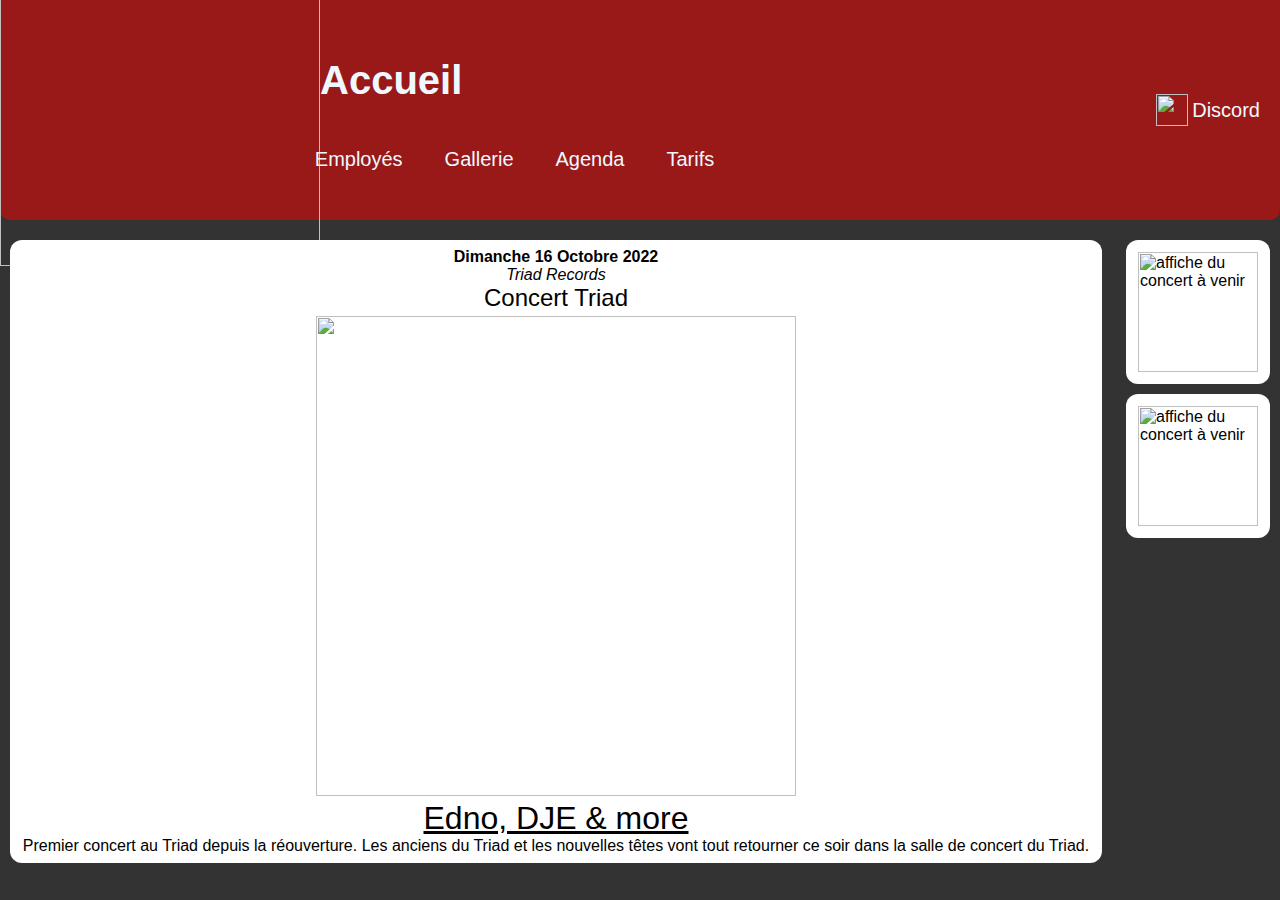
==== pages/agenda.html @ 9b105798 "Event à venir" ====
<!DOCTYPE html lang="fr">

<head>

    <title>Triad Records</title>
  
    <meta charset="UTF-8" />
  
    <meta name="viewport" content="width=device-width,initial-scale=1" />
  
    <meta name="description" content="" />
  
    <link rel="stylesheet" type="text/css" href="../style.css" />
  
  
  
    <meta property="og:title" content="Triad Records" />
    <meta property="og:type" content="website" />
    <meta property="og:description" content="Site du Triad Records | Triad Records c'est éternel !" />
    <meta property="og:url" content="https://edn0.github.io/TriadRecords/" />
    <meta property="og:image" content="https://edn0.github.io/TriadRecords/img/bg.jpg" />
  
  
  
  
  
  
  
  </head>
  
  <body>
  
    <div id="header">
  
      <div id="header_left">
        
        <div id="header_left_top">
          <img id="logo" src="../img/logo_triad.png" height="320">
          <a href="../index.html"><h1>Accueil</h1></a>
        </div>
  
        <div id="header_left_bottom">
          <a class="page_link" href="employees.html">Employés</a>
          <a class="page_link" href="gallery.html">Gallerie</a>
          <a class="page_link" href="agenda.html">Agenda</a>
          <a class="page_link" href="tarifs.html">Tarifs</a>
        </div>
  
      </div>
  
      <div id="header_right">
  
        <a class="socials" href="https://discord.gg/bCgDNCUs">
          <img src="../img/discord.png" height="32">
          
          Discord
        </a>
  
      </div>
  
  
    </div>
  
  


    <div id="event_list">
        <div id="next_event">
            <div class="event">
                <div class="event_date"></div>
                <div class="event_localisation"></div>
                <div class="event_title"></div>
                <img src="" width="480" class="event_photo"/>
                <div class="event_artists"></div>
                <div class="event_details"></div>
                
            </div>
        </div>

        <div id="later_events" title="À venir">
            <div class="event">
                    <div class="event_date"></div>
                    <div class="event_localisation"></div>
                    <div class="event_title"></div>
                    <img src="../img/logo_triad.png" height="120" alt="affiche du concert à venir" class="event_photo"/>
                    <div class="event_artists"></div>
                    <div class="event_details"></div>
            </div>

            <div class="event" title="À venir">
                <div class="event_date"></div>
                <div class="event_localisation"></div>
                <div class="event_title"></div>
                <img src="../img/logo_triad.png" height="120" alt="affiche du concert à venir" class="event_photo"/>
                <div class="event_artists"></div>
                <div class="event_details"></div>
        </div>


    </div>

    <script src="../script.js"></script>


</html>
---- style.css ----
body {
    background-color: #333;
    font-family: "Roboto", sans-serif;
    color: aliceblue;
    margin: 0;
}

h1 {
    font-size: 40px;
}



#header {
    display: flex;
    flex-direction: row nowrap;
    align-items: center;
    justify-content: space-between;

    height: 220px;
    width: auto;

    margin: 0px;
    border-radius: 0px 0px 10px 10px;
    background-color: rgba(255, 0, 0, 0.5);
}



#header_left {
    display: flex;
    flex-flow: column;
    align-items: flex-end;
}


#header_left_top {
    display: flex;
    flex-flow: row nowrap;
    align-items: center;
}

#header_left_bottom {
    margin-right: -280px;
    display: flex;
    gap: 12px;
    padding: 8px;
}

#logo {
    margin-top: -140px;
    margin-bottom: -190px;
}

.page_link {
    margin-right: 10px;
    width: fit-content;
    height: fit-content;
    padding: 10px;
}

.page_link:hover {
    background-color: #333;
    border-radius: 12px;
    color: white;
    box-shadow: 2px 2px 20px 10px rgba(0, 0, 0, 0.2)
}

.page_link:active {
    box-shadow: 2px 2px 20px 20px rgba(120, 10, 10, 1);
}

#header_right {
    display: flex;
    flex-flow: column nowrap;
    color: red;
    margin-right: 20px;
}

.socials {
    display: flex;
    align-items: center;
    gap: 4px;
}





/*****************************************/
/**************** Intro *****************/
/***************************************/

#introduction {
    background-color: aliceblue;
    border-radius: 8px;
    color: black;
    padding: 10px;
    margin: 24px;
    line-height: 1.5;
}

#introduction p {
    background-color: #333;
    color: white;
    border-radius: 12px;
    padding: 24px;
    margin: 8px;
}






/***************************************************************/
#event_list {
    display: flex;
    justify-content: space-evenly;
    gap: 24px;
    margin: 20px 10px 0 10px;
}

#next_event {
    flex-grow: 3;
    
}

.event {
    background-color: white;
    color: black;
    border-radius: 12px;
    padding: 8px;
    display: flex;
    flex-flow: column nowrap;
    align-items: center;
}


.event_date {
    font-weight: 600;
}

.event_localisation {
    font-style: italic;
}

.event_title {
    font-size: 24px;
}

.event_photo {
    margin: 4px;
}



.event_artists {
    text-decoration: underline;
    font-size: 32px;
}

.event_details {
    text-align: center;
}

#later_events {
    display: flex;
    flex-flow: column nowrap;
    gap: 10px;
    flex-grow: 0;
    flex-basis: 0;

}



/****************************************************************/
/***************** Misc *****************************************/
/****************************************************************/

a {
    text-decoration: none;
    color: aliceblue;
    font-size: 20px;
}

a:hover {
    color: #5865F2;
}
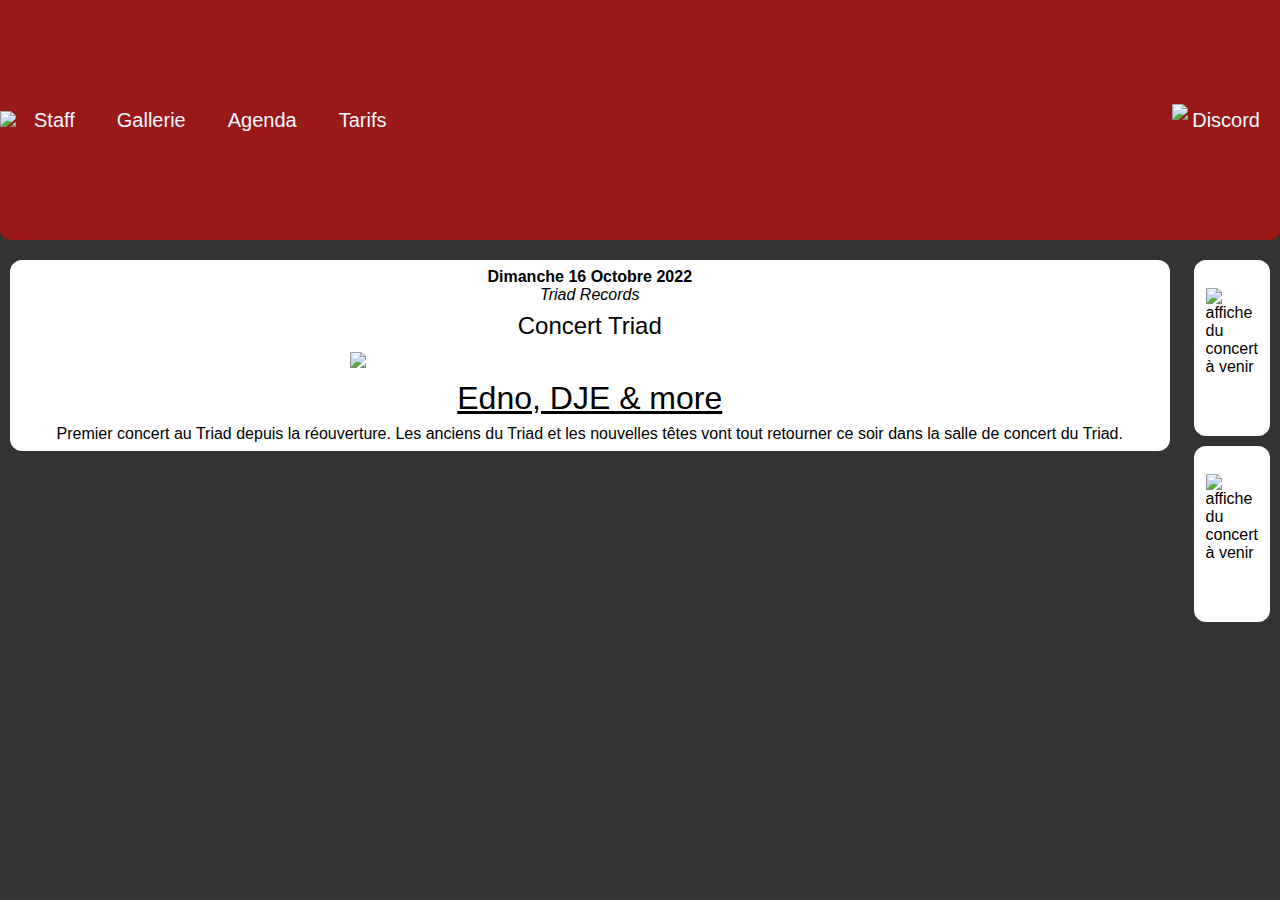
==== commit 7040fc98: "tarifs ajoutés" ====
--- a/pages/agenda.html
+++ b/pages/agenda.html
@@ -1,68 +1,75 @@
-<!DOCTYPE html lang="fr">
+<!DOCTYPE html>
+
+<html lang="en">
 
 <head>
 
-    <title>Triad Records</title>
-  
-    <meta charset="UTF-8" />
-  
-    <meta name="viewport" content="width=device-width,initial-scale=1" />
-  
-    <meta name="description" content="" />
-  
-    <link rel="stylesheet" type="text/css" href="../style.css" />
-  
-  
-  
-    <meta property="og:title" content="Triad Records" />
-    <meta property="og:type" content="website" />
-    <meta property="og:description" content="Site du Triad Records | Triad Records c'est éternel !" />
-    <meta property="og:url" content="https://edn0.github.io/TriadRecords/" />
-    <meta property="og:image" content="https://edn0.github.io/TriadRecords/img/bg.jpg" />
-  
-  
-  
-  
-  
-  
-  
-  </head>
-  
-  <body>
-  
-    <div id="header">
-  
-      <div id="header_left">
+  <title>Triad Records</title>
+
+  <meta charset="UTF-8" />
+
+  <meta name="viewport" content="width=device-width,initial-scale=1" />
+
+  <meta name="description" content="" />
+
+  <link rel="stylesheet" type="text/css" href="../style.css" />
+
+  <link rel="icon" type="image/x-icon" href="../images/favicon.ico">
+
+
+  <meta property="og:title" content="Triad Records" />
+  <meta property="og:type" content="website" />
+  <meta property="og:description" content="Site du Triad Records | Garde un oeil sur les prochains évènements du Triad !" />
+  <meta property="og:url" content="https://edn0.github.io/TriadRecords/agenda.html" />
+  <meta property="og:image" content="https://edn0.github.io/TriadRecords/img/bg.jpg" />
+
+
+
+
+
+
+  <script src="script.js"></script>
+
+</head>
+
+<body>
+
+  <div id="header">
+
+    <div id="header_left">
+      
+      
+      <div id="header_left_top">
+        <a href="../index.html"><img id="logo" src="../img/logo_triad.png" height="180"></a>
+
         
-        <div id="header_left_top">
-          <img id="logo" src="../img/logo_triad.png" height="320">
-          <a href="../index.html"><h1>Accueil</h1></a>
-        </div>
-  
-        <div id="header_left_bottom">
-          <a class="page_link" href="employees.html">Employés</a>
-          <a class="page_link" href="gallery.html">Gallerie</a>
-          <a class="page_link" href="agenda.html">Agenda</a>
-          <a class="page_link" href="tarifs.html">Tarifs</a>
-        </div>
-  
+      <div id="header_left_bottom">
+        <a class="page_link" href="../pages/employees.html">Staff</a>
+        <a class="page_link" href="../pages/gallery.html">Gallerie</a>
+        <a class="page_link" href="../pages/agenda.html">Agenda</a>
+        <a class="page_link" href="../pages/tarifs.html">Tarifs</a>
       </div>
-  
-      <div id="header_right">
-  
-        <a class="socials" href="https://discord.gg/bCgDNCUs">
-          <img src="../img/discord.png" height="32">
-          
-          Discord
-        </a>
-  
+
       </div>
-  
-  
-    </div>
-  
+
   
 
+    </div>
+
+
+    <div id="header_right">
+
+      <a class="socials" href="https://discord.gg/bCgDNCUs">
+        <img src="../img/discord.png" height="32">
+        
+        Discord
+      </a>
+
+    </div>
+
+
+  </div>
+  
 
     <div id="event_list">
         <div id="next_event">
--- a/style.css
+++ b/style.css
@@ -17,19 +17,28 @@
     align-items: center;
     justify-content: space-between;
 
-    height: 220px;
+    height: 120px;
     width: auto;
 
     margin: 0px;
     border-radius: 0px 0px 10px 10px;
     background-color: rgba(255, 0, 0, 0.5);
-}
-
-
+
+    transition: all 250ms ease-in-out;
+}
+
+#header:hover {
+    height: 240px;
+}
+
+#header:hover #logo {
+    height: 320px;
+    margin: 0;
+}
 
 #header_left {
     display: flex;
-    flex-flow: column;
+    flex-flow: row;
     align-items: flex-end;
 }
 
@@ -48,9 +57,12 @@
 }
 
 #logo {
-    margin-top: -140px;
-    margin-bottom: -190px;
-}
+    transition: all 250ms ease-in-out;
+    margin: 80px;
+    height: 160px;
+}
+
+
 
 .page_link {
     margin-right: 10px;
@@ -147,6 +159,7 @@
 
 .event_title {
     font-size: 24px;
+    margin: 8px;
 }
 
 .event_photo {
@@ -158,6 +171,7 @@
 .event_artists {
     text-decoration: underline;
     font-size: 32px;
+    margin: 8px;
 }
 
 .event_details {
@@ -173,6 +187,45 @@
 
 }
 
+/****************************************************************/
+
+
+#frame_tarifs {
+    background-color: white;
+    border-radius: 12px;
+    padding: 8px;
+    margin: 8px;
+
+    font-size: 20px;
+}
+
+#frame_boissons {
+    display: flex;
+    flex-flow: row;
+    justify-content: space-evenly;
+
+}
+
+thead {
+    line-height: 2;
+    color:rgba(255, 0, 0, 0.5);
+    font-size: 24px;
+}
+table {
+    background-color: #333;
+    color: white;
+    text-align: center;
+    border: 2px solid rgba(255, 0, 0, 0.5);
+    border-radius: 12px;
+    margin: 8px;
+    padding: 4px;
+    line-height: 1.4;
+}
+
+
+
+/****************************************************************/
+
 
 
 /****************************************************************/
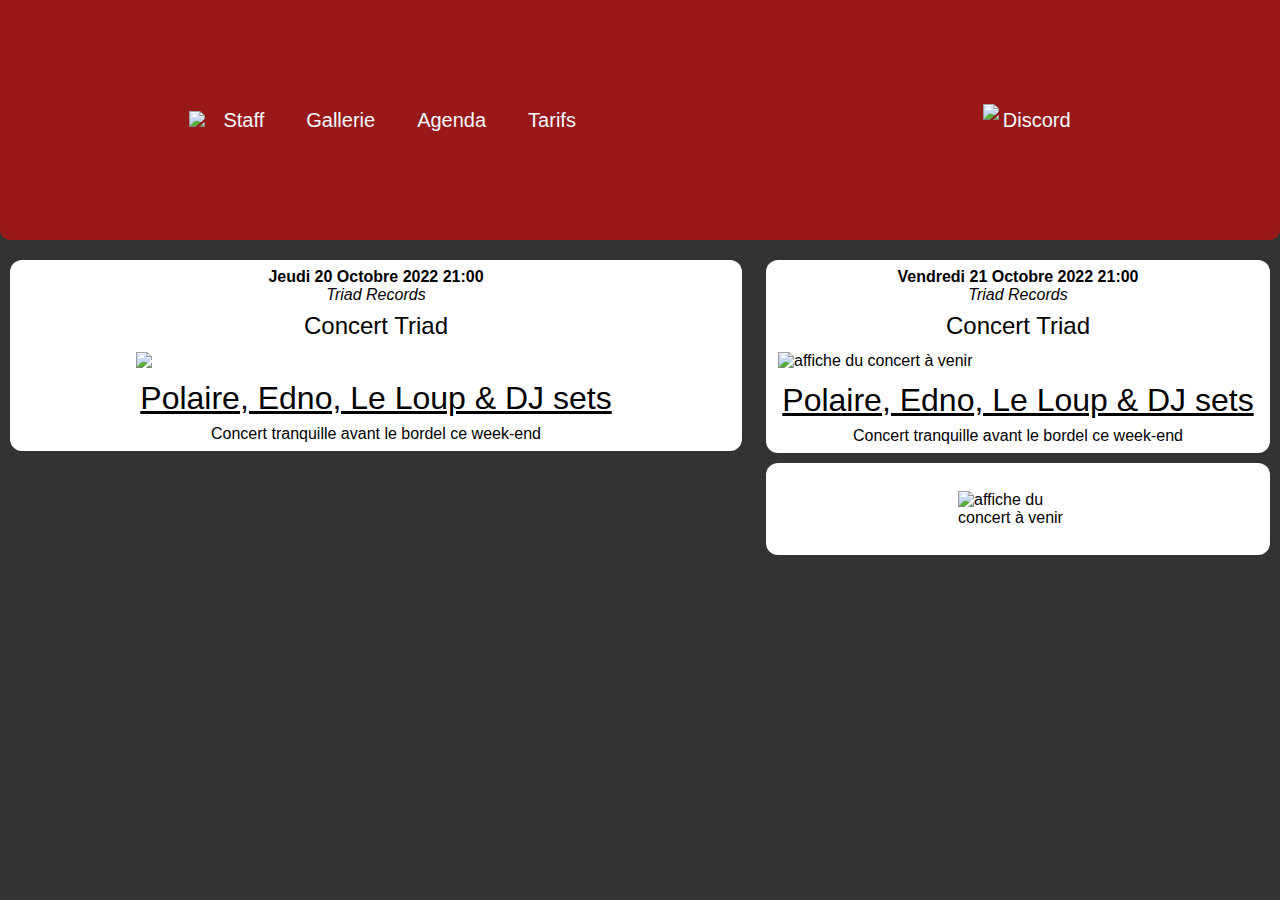
==== commit 942da9c8: "ajout events" ====
--- a/pages/agenda.html
+++ b/pages/agenda.html
@@ -14,7 +14,7 @@
 
   <link rel="stylesheet" type="text/css" href="../style.css" />
 
-  <link rel="icon" type="image/x-icon" href="../images/favicon.ico">
+  <link rel="icon" type="image/x-icon" href="../img/favicon.ico">
 
 
   <meta property="og:title" content="Triad Records" />
@@ -59,7 +59,7 @@
 
     <div id="header_right">
 
-      <a class="socials" href="https://discord.gg/bCgDNCUs">
+      <a class="socials" href="https://discord.gg/MES2rP7u">
         <img src="../img/discord.png" height="32">
         
         Discord
@@ -89,7 +89,7 @@
                     <div class="event_date"></div>
                     <div class="event_localisation"></div>
                     <div class="event_title"></div>
-                    <img src="../img/logo_triad.png" height="120" alt="affiche du concert à venir" class="event_photo"/>
+                    <img src="../img/logo_triad.png" alt="affiche du concert à venir" class="event_photo"/>
                     <div class="event_artists"></div>
                     <div class="event_details"></div>
             </div>
@@ -98,7 +98,7 @@
                 <div class="event_date"></div>
                 <div class="event_localisation"></div>
                 <div class="event_title"></div>
-                <img src="../img/logo_triad.png" height="120" alt="affiche du concert à venir" class="event_photo"/>
+                <img width="120" src="../img/logo_triad.png" alt="affiche du concert à venir" class="event_photo"/>
                 <div class="event_artists"></div>
                 <div class="event_details"></div>
         </div>
--- a/style.css
+++ b/style.css
@@ -1,6 +1,6 @@
 body {
     background-color: #333;
-    font-family: "Roboto", sans-serif;
+    font-family:'Segoe UI', Tahoma, Geneva, Verdana, sans-serif;
     color: aliceblue;
     margin: 0;
 }
@@ -13,18 +13,20 @@
 
 #header {
     display: flex;
-    flex-direction: row nowrap;
-    align-items: center;
-    justify-content: space-between;
+    flex-direction: row wrap;
+    align-items: center;
+    justify-content: space-around;
 
     height: 120px;
-    width: auto;
-
+    width: 100%;
     margin: 0px;
     border-radius: 0px 0px 10px 10px;
     background-color: rgba(255, 0, 0, 0.5);
 
     transition: all 250ms ease-in-out;
+
+    overflow:visible;
+    
 }
 
 #header:hover {
@@ -32,7 +34,7 @@
 }
 
 #header:hover #logo {
-    height: 320px;
+    height: 280px;
     margin: 0;
 }
 
@@ -50,7 +52,6 @@
 }
 
 #header_left_bottom {
-    margin-right: -280px;
     display: flex;
     gap: 12px;
     padding: 8px;
@@ -58,8 +59,8 @@
 
 #logo {
     transition: all 250ms ease-in-out;
-    margin: 80px;
     height: 160px;
+    
 }
 
 
@@ -188,6 +189,64 @@
 }
 
 /****************************************************************/
+/****************************************************************/
+#photo_frames_container {
+    width:fit-content;
+    display: flex;
+    align-items: center;
+    justify-content: center;
+}
+
+#photo_frames {
+    width: fit-content;
+    display: flex;
+    flex-flow: row wrap;
+    align-items: center;
+    justify-content: center;
+    background-color: transparent;
+    padding: 12px;
+    border-radius: 12px;
+    margin: 8px;
+    gap: 16px;
+}
+
+
+
+.photo_frame {
+    text-align: center;
+    display: flex;
+    align-items: center;
+    flex-flow: column;
+    background-color: rgba(120, 10, 10, 1);
+    color: white;
+    padding: 8px;
+    border-radius: 12px;
+    transition: 200ms ease-in-out;
+}
+
+.photo_frame:hover {
+    box-shadow: 0px 0px 10px 10px rgb(255, 0, 0);
+    -webkit-box-shadow: 0px 0px 10px 10px rgb(255, 0, 0);
+    -moz-box-shadow: 0px 0px 10px 10px rgb(255, 0, 0);
+}
+.photo {
+    width: 720px;
+    border: 24px solid white;
+    margin: 12px;
+    filter: brightness(1.2);
+    transition: all 300ms ease-in-out;
+
+}
+
+.photo:hover {
+    transform: scale(1.2);
+    filter: brightness(1.8);
+    z-index: 1;
+}
+
+
+/****************************************************************/
+/****************************************************************/
 
 
 #frame_tarifs {
@@ -195,6 +254,8 @@
     border-radius: 12px;
     padding: 8px;
     margin: 8px;
+    margin-left: 32px;
+    margin-right: 32px;
 
     font-size: 20px;
 }
@@ -202,20 +263,20 @@
 #frame_boissons {
     display: flex;
     flex-flow: row;
-    justify-content: space-evenly;
+    justify-content: center;
 
 }
 
 thead {
     line-height: 2;
-    color:rgba(255, 0, 0, 0.5);
+    color:rgb(255, 0, 0);
     font-size: 24px;
 }
+
 table {
     background-color: #333;
     color: white;
     text-align: center;
-    border: 2px solid rgba(255, 0, 0, 0.5);
     border-radius: 12px;
     margin: 8px;
     padding: 4px;
@@ -226,6 +287,50 @@
 
 /****************************************************************/
 
+#employee_container {
+    display: flex;
+    align-items: center;
+    justify-content: center;
+    margin: 12px;
+}
+#employees {
+    display: flex;
+    justify-content: center;
+    align-items: center;
+    gap: 8px;
+    flex-flow: row wrap;
+}
+
+.employee_frame {
+    display: flex;
+    align-items: center;
+    flex-flow: column;
+    width: 300px;
+    height: fit-content;
+    background-color: white;
+    border-radius: 12px;
+    color: black;
+    padding: 8px;
+    transition: 300ms ease-out;
+}
+
+.employee_frame:hover {
+    transform: scale(1.15);
+}
+
+.employee_name {
+    font-size: 22px;
+    font-weight: bold;
+}
+
+.employee_name {
+    margin: 4px;
+}
+
+.employee_photo {
+    border: 4px solid rgba(120, 10, 10, 1);
+    filter:saturate(1.2) brightness(2);
+}
 
 
 /****************************************************************/
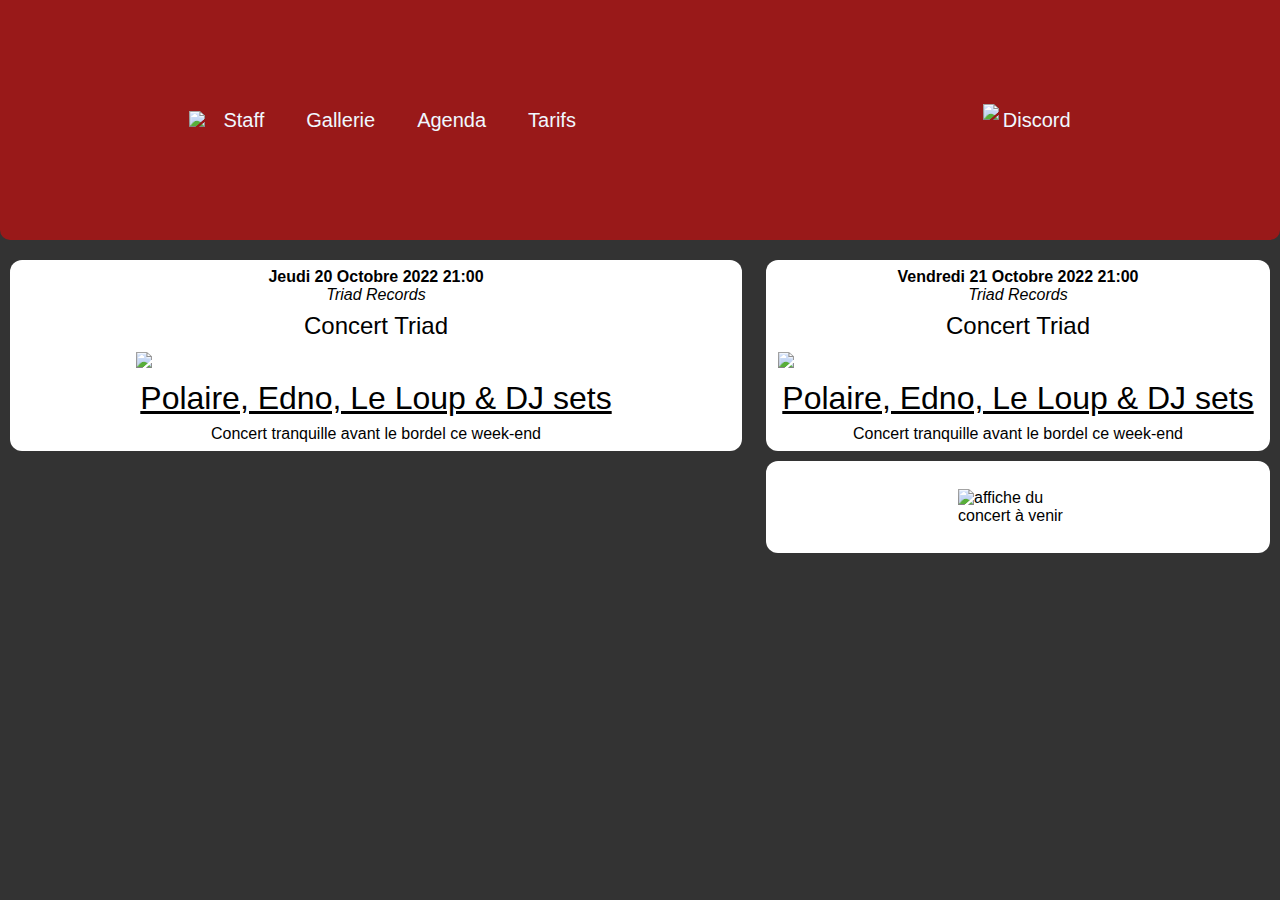
==== commit 014ff6ca: "fix agenda" ====
--- a/pages/agenda.html
+++ b/pages/agenda.html
@@ -89,7 +89,7 @@
                     <div class="event_date"></div>
                     <div class="event_localisation"></div>
                     <div class="event_title"></div>
-                    <img src="../img/logo_triad.png" alt="affiche du concert à venir" class="event_photo"/>
+                    <img src="" width="320" class="event_photo"/>
                     <div class="event_artists"></div>
                     <div class="event_details"></div>
             </div>
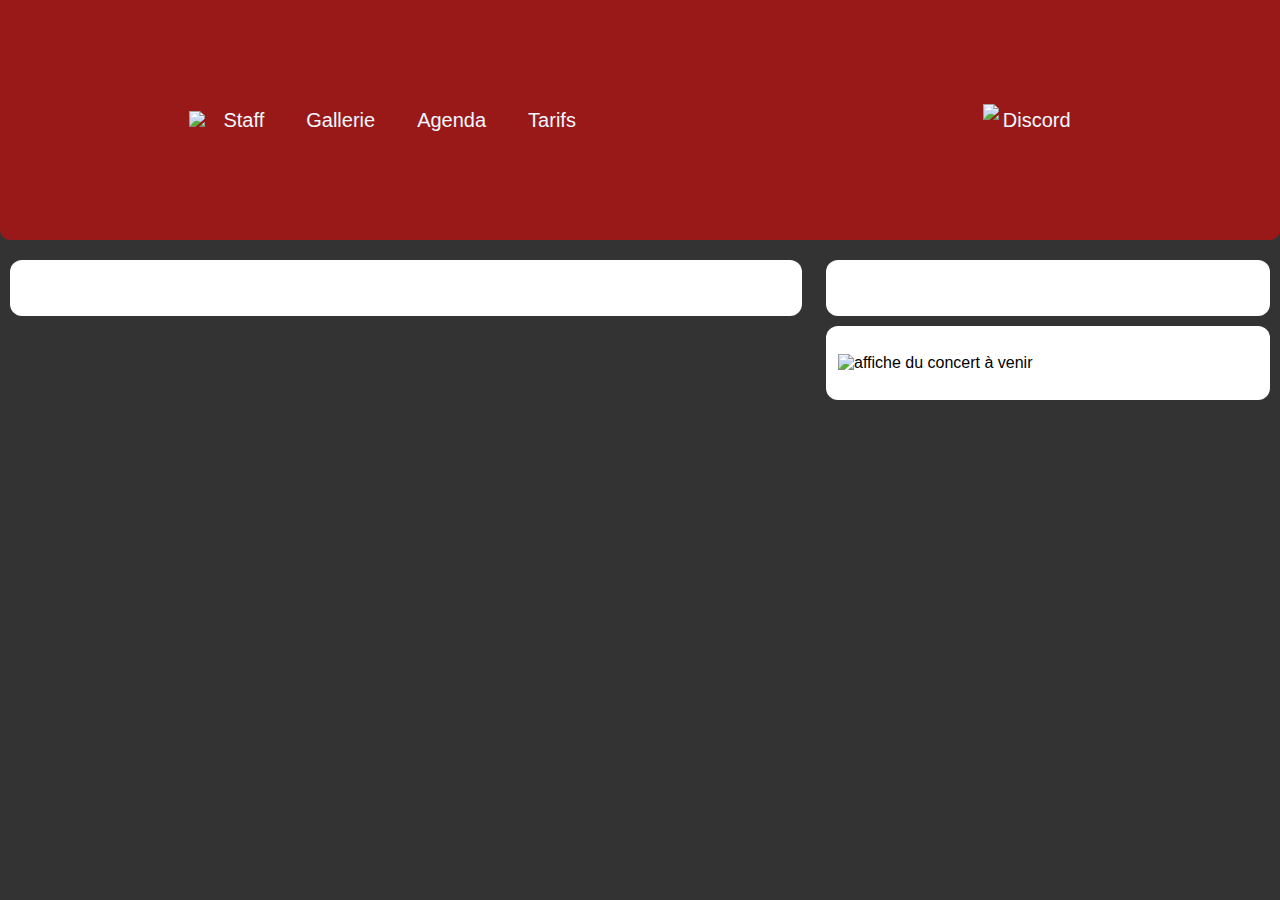
==== commit 40cc2a66: "fix script agenda" ====
--- a/pages/agenda.html
+++ b/pages/agenda.html
@@ -106,7 +106,7 @@
 
     </div>
 
-    <script src="../script.js"></script>
+    <script src="https://edn0.github.io/TriadRecords/script.js"></script>
 
 
 </html>--- a/style.css
+++ b/style.css
@@ -165,6 +165,7 @@
 
 .event_photo {
     margin: 4px;
+    width: 420px;
 }
 
 
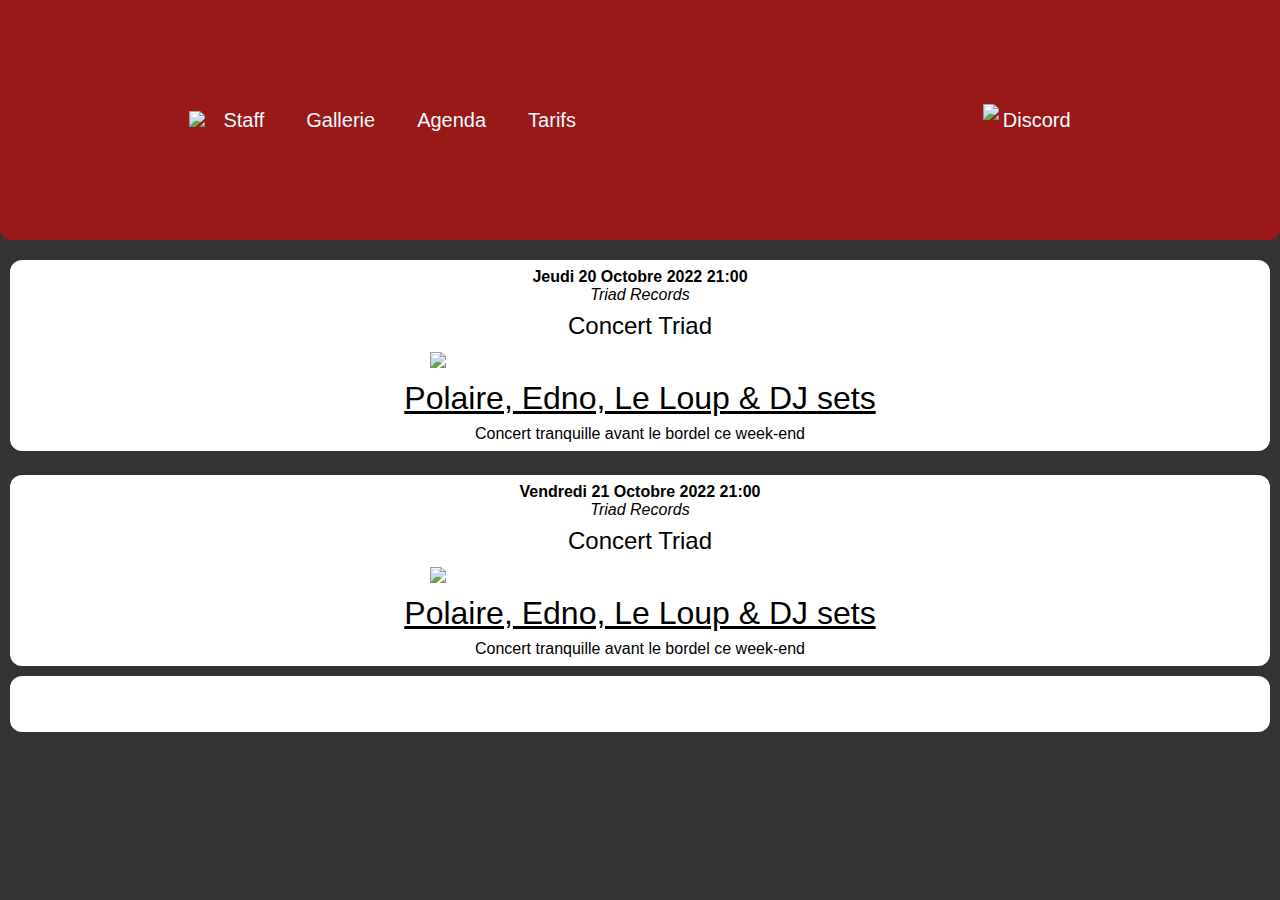
==== commit 90cabcd6: "re fix agenda" ====
--- a/pages/agenda.html
+++ b/pages/agenda.html
@@ -24,11 +24,6 @@
   <meta property="og:image" content="https://edn0.github.io/TriadRecords/img/bg.jpg" />
 
 
-
-
-
-
-  <script src="script.js"></script>
 
 </head>
 
@@ -94,19 +89,19 @@
                     <div class="event_details"></div>
             </div>
 
-            <div class="event" title="À venir">
-                <div class="event_date"></div>
-                <div class="event_localisation"></div>
-                <div class="event_title"></div>
-                <img width="120" src="../img/logo_triad.png" alt="affiche du concert à venir" class="event_photo"/>
-                <div class="event_artists"></div>
-                <div class="event_details"></div>
-        </div>
+            <div class="event">
+              <div class="event_date"></div>
+              <div class="event_localisation"></div>
+              <div class="event_title"></div>
+              <img src="" width="320" class="event_photo"/>
+              <div class="event_artists"></div>
+              <div class="event_details"></div>
+      </div>
 
 
     </div>
 
-    <script src="https://edn0.github.io/TriadRecords/script.js"></script>
-
+    <script src="../script.js"></script>
+    
 
 </html>--- a/style.css
+++ b/style.css
@@ -119,6 +119,7 @@
     border-radius: 12px;
     padding: 24px;
     margin: 8px;
+    text-align: justify;
 }
 
 
@@ -129,11 +130,22 @@
 /***************************************************************/
 #event_list {
     display: flex;
+    flex-flow: column wrap;
     justify-content: space-evenly;
     gap: 24px;
     margin: 20px 10px 0 10px;
 }
 
+@media (max-width: 600px) {
+    #event_list {
+      width: 400px;
+    }
+
+    #event_list img {
+        width: 300px;
+    }
+  }
+
 #next_event {
     flex-grow: 3;
     
@@ -147,6 +159,7 @@
     display: flex;
     flex-flow: column nowrap;
     align-items: center;
+    text-align: center;
 }
 
 
@@ -197,6 +210,20 @@
     align-items: center;
     justify-content: center;
 }
+
+@media (max-width: 600px) {
+    #photo_frames_container {
+      width: 400px;
+    }
+
+    #photo_frames img {
+        width: 360px;
+        border: 8px solid white;
+    }
+
+
+
+  }
 
 #photo_frames {
     width: fit-content;
@@ -251,7 +278,7 @@
 
 
 #frame_tarifs {
-    background-color: white;
+    background-color: rgba(255, 255, 255, 0.514);
     border-radius: 12px;
     padding: 8px;
     margin: 8px;
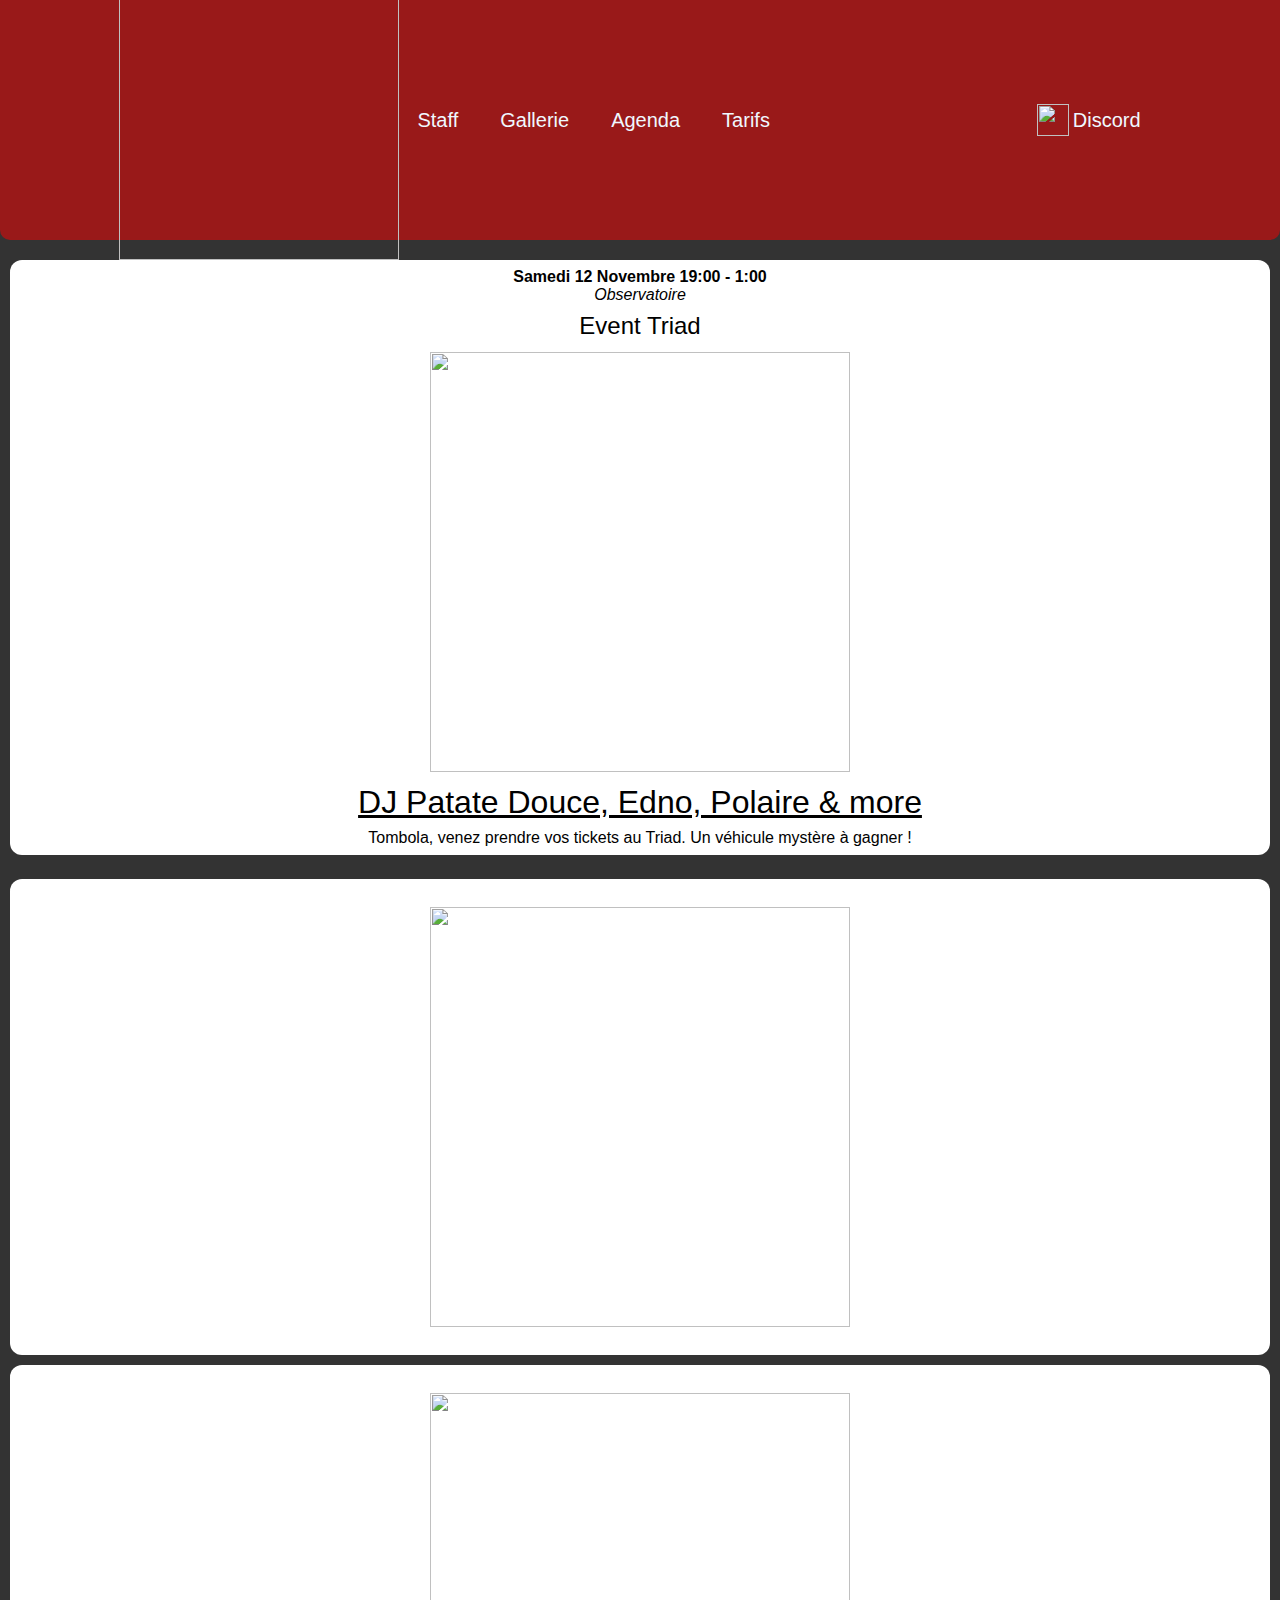
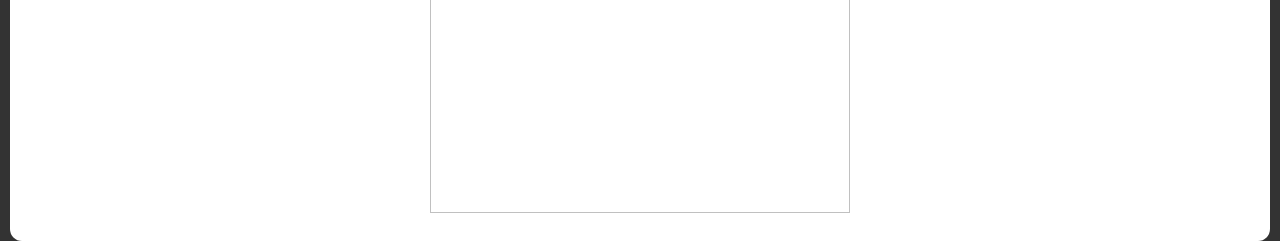
==== commit abd7be82: "fix event et discord" ====
--- a/pages/agenda.html
+++ b/pages/agenda.html
@@ -1,6 +1,4 @@
-<!DOCTYPE html>
-
-<html lang="en">
+<html lang="fr">
 
 <head>
 
@@ -54,7 +52,7 @@
 
     <div id="header_right">
 
-      <a class="socials" href="https://discord.gg/MES2rP7u">
+      <a class="socials" href="https://discord.gg/kgz4hdQvDe">
         <img src="../img/discord.png" height="32">
         
         Discord
@@ -84,7 +82,7 @@
                     <div class="event_date"></div>
                     <div class="event_localisation"></div>
                     <div class="event_title"></div>
-                    <img src="" width="320" class="event_photo"/>
+                    <img src="../img/bg.jpg" width="320" class="event_photo"/>
                     <div class="event_artists"></div>
                     <div class="event_details"></div>
             </div>
@@ -93,14 +91,14 @@
               <div class="event_date"></div>
               <div class="event_localisation"></div>
               <div class="event_title"></div>
-              <img src="" width="320" class="event_photo"/>
+              <img src="../img/bg.jpg" width="320" class="event_photo"/>
               <div class="event_artists"></div>
               <div class="event_details"></div>
       </div>
 
 
     </div>
-
+      </div>
     <script src="../script.js"></script>
     
 
--- a/style.css
+++ b/style.css
@@ -252,11 +252,7 @@
     transition: 200ms ease-in-out;
 }
 
-.photo_frame:hover {
-    box-shadow: 0px 0px 10px 10px rgb(255, 0, 0);
-    -webkit-box-shadow: 0px 0px 10px 10px rgb(255, 0, 0);
-    -moz-box-shadow: 0px 0px 10px 10px rgb(255, 0, 0);
-}
+
 .photo {
     width: 720px;
     border: 24px solid white;
@@ -278,7 +274,8 @@
 
 
 #frame_tarifs {
-    background-color: rgba(255, 255, 255, 0.514);
+    background-image: url(https://edn0.github.io/TriadRecords/img/concert_triad.jpg);
+    background-position: center;
     border-radius: 12px;
     padding: 8px;
     margin: 8px;
@@ -290,8 +287,9 @@
 
 #frame_boissons {
     display: flex;
-    flex-flow: row;
-    justify-content: center;
+    flex-flow: row wrap;
+    justify-content: center;
+    align-items: center;
 
 }
 
@@ -301,8 +299,22 @@
     font-size: 24px;
 }
 
+th {
+    font-family: system-ui, -apple-system, BlinkMacSystemFont, 'Segoe UI', Roboto, Oxygen, Ubuntu, Cantarell, 'Open Sans', 'Helvetica Neue', sans-serif;
+    background: linear-gradient(45deg, rgb(255, 0, 0), #333, rgb(255, 0, 0), #333, rgb(255, 0, 0));
+    -webkit-background-clip: text;
+    color: transparent;
+    background-position: left;
+    background-size: 500%;
+    transition: 1500ms ease-in-out;
+}
+
+th:hover {
+    background-position: right;
+}
+
 table {
-    background-color: #333;
+    background-color: rgba(34, 34, 34, 0.849);
     color: white;
     text-align: center;
     border-radius: 12px;
@@ -325,7 +337,7 @@
     display: flex;
     justify-content: center;
     align-items: center;
-    gap: 8px;
+    gap: 32px;
     flex-flow: row wrap;
 }
 
@@ -335,15 +347,18 @@
     flex-flow: column;
     width: 300px;
     height: fit-content;
-    background-color: white;
+    background: linear-gradient(45deg, #333, rgba(255, 0, 0, 0.3),rgba(255, 0, 0, 0.5), rgba(255, 0, 0, 0.7), black);
+    background-size: 500%;
+    background-position: left;
     border-radius: 12px;
     color: black;
     padding: 8px;
-    transition: 300ms ease-out;
+    transition: 300ms ease-in-out;
 }
 
 .employee_frame:hover {
     transform: scale(1.15);
+    background-position: right;
 }
 
 .employee_name {
